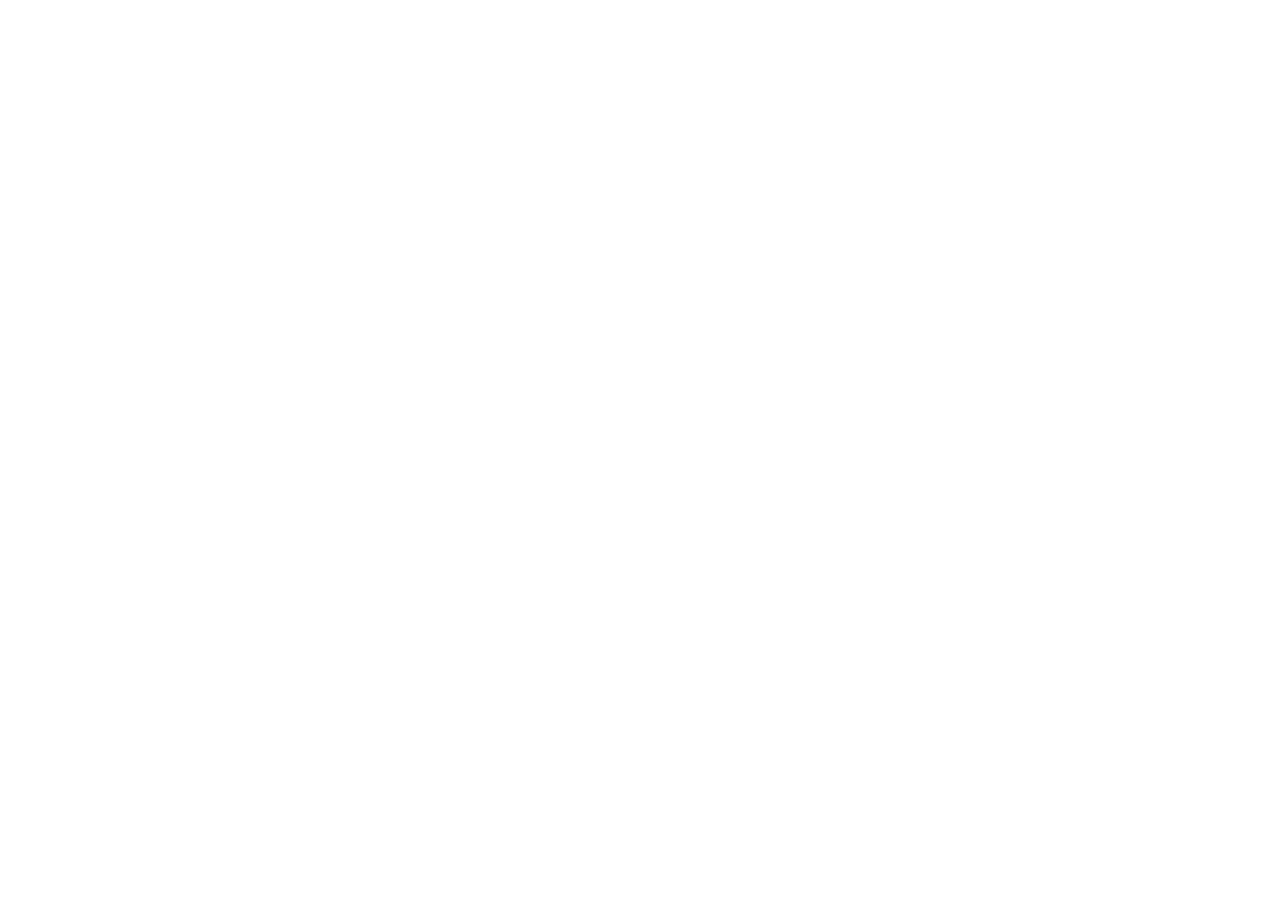
==== index.html @ 508100a7 "leader-board-css3" ====
<!DOCTYPE html>
<html lang="en">
<head>
    <meta charset="UTF-8">
    <meta http-equiv="X-UA-Compatible" content="IE=edge">
    <meta name="viewport" content="width=device-width, initial-scale=1.0">
    <title>Document</title>
</head>
<body>
    
</body>
</html>
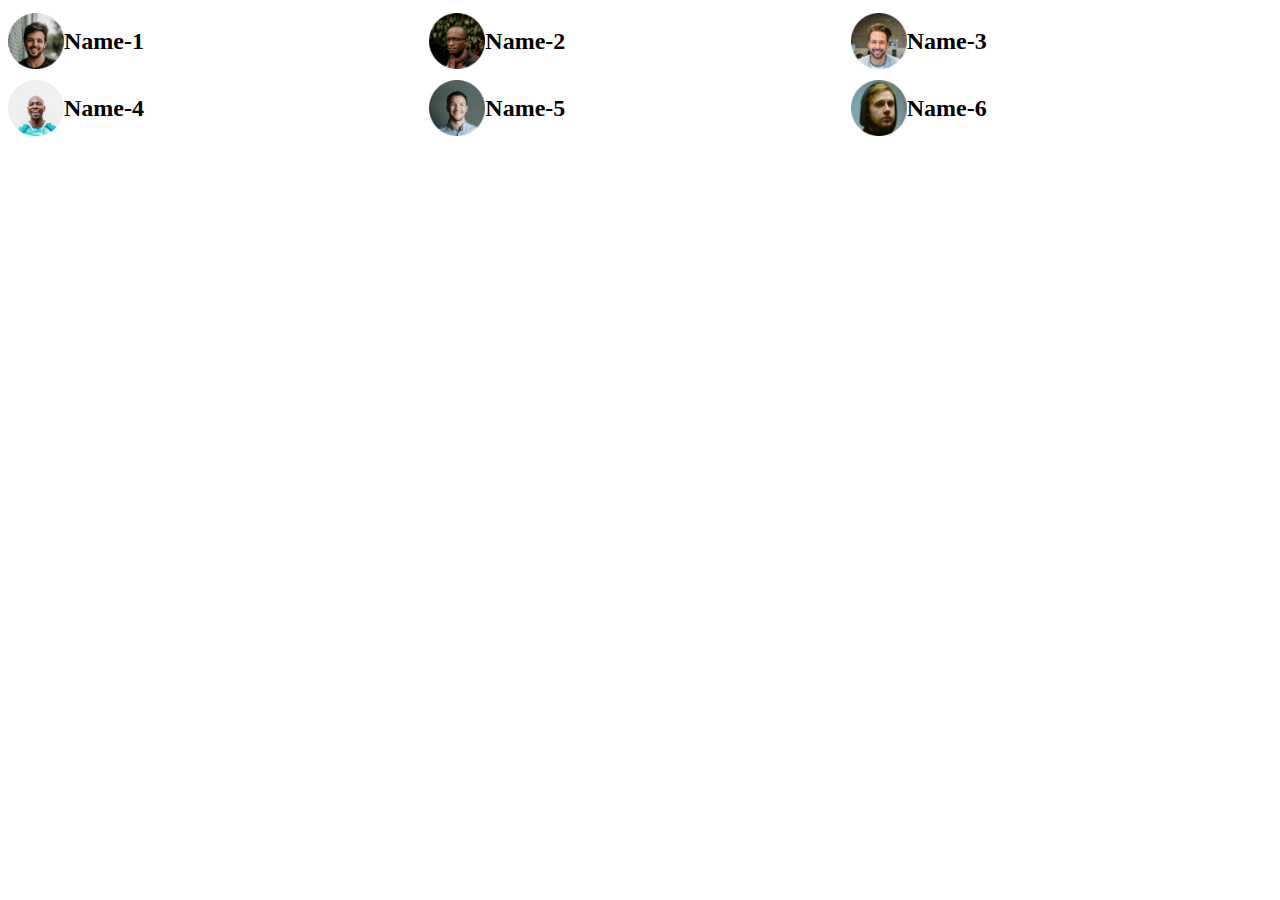
==== commit d55066b4: "c" ====
--- a/index.html
+++ b/index.html
@@ -4,9 +4,41 @@
     <meta charset="UTF-8">
     <meta http-equiv="X-UA-Compatible" content="IE=edge">
     <meta name="viewport" content="width=device-width, initial-scale=1.0">
-    <title>Document</title>
+    <title>Landing Page</title>
+    <link rel="stylesheet" href="style.css">
 </head>
 <body>
-    
+    <!-- Start Main Section -->
+    <section>
+        <div class="top-players">
+            <div class="players">
+                <div class="player">
+                    <img src="images/players/player-1.png" alt="">
+                    <h2>Name-1</h2>
+                </div>
+                <div class="player">
+                    <img src="images/players/player-2.png" alt="">
+                    <h2>Name-2</h2>
+                </div>
+                <div class="player">
+                    <img src="images/players/player-3.png" alt="">
+                    <h2>Name-3</h2>
+                </div>
+                <div class="player">
+                    <img src="images/players/player-4.png" alt="">
+                    <h2>Name-4</h2>
+                </div>
+                <div class="player">
+                    <img src="images/players/player-5.png" alt="">
+                    <h2>Name-5</h2>
+                </div>
+                <div class="player">
+                    <img src="images/players/player-6.png" alt="">
+                    <h2>Name-6</h2>
+                </div>
+            </div>
+        </div>
+    </section>
+    <!-- End Main Section -->
 </body>
 </html>--- a/style.css
+++ b/style.css
@@ -0,0 +1,12 @@
+.players{
+    display: grid;
+    grid-template-columns: repeat(3,1fr);
+}
+.player{
+    display: flex;
+    align-items: center;
+}
+.player img{
+    width: 56px;
+    height: 56px;
+}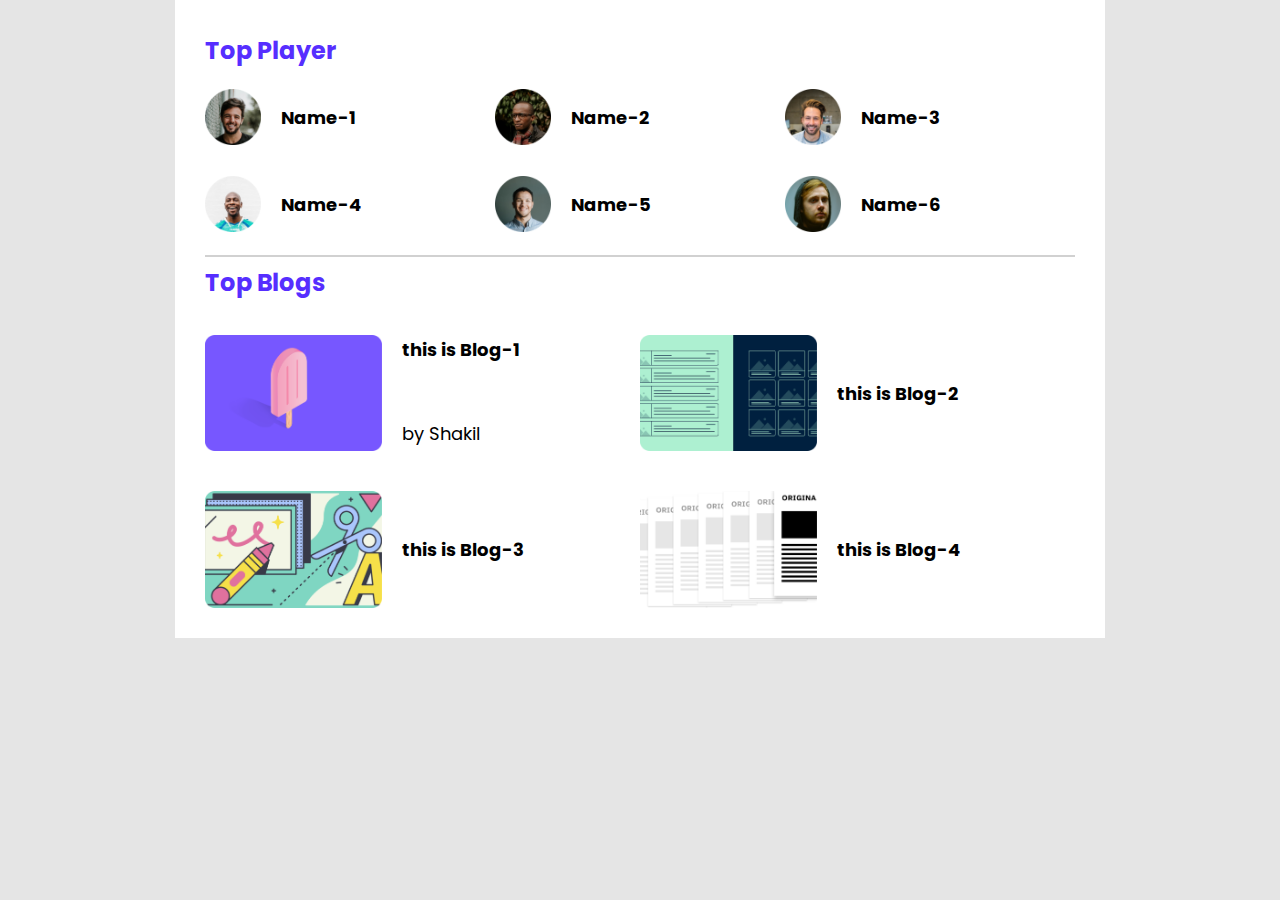
==== commit c6b8b1ae: "c" ====
--- a/index.html
+++ b/index.html
@@ -9,36 +9,66 @@
 </head>
 <body>
     <!-- Start Main Section -->
-    <section>
-        <div class="top-players">
-            <div class="players">
-                <div class="player">
-                    <img src="images/players/player-1.png" alt="">
-                    <h2>Name-1</h2>
-                </div>
-                <div class="player">
-                    <img src="images/players/player-2.png" alt="">
-                    <h2>Name-2</h2>
-                </div>
-                <div class="player">
-                    <img src="images/players/player-3.png" alt="">
-                    <h2>Name-3</h2>
-                </div>
-                <div class="player">
-                    <img src="images/players/player-4.png" alt="">
-                    <h2>Name-4</h2>
-                </div>
-                <div class="player">
-                    <img src="images/players/player-5.png" alt="">
-                    <h2>Name-5</h2>
-                </div>
-                <div class="player">
-                    <img src="images/players/player-6.png" alt="">
-                    <h2>Name-6</h2>
+    <main>
+        <section class="container">
+            <div class="top-players">
+                <h2 class="taitle">Top Player</h2>
+                <div class="players">
+                    <div class="player">
+                        <img src="images/players/player-1.png" alt="">
+                        <h2 class="t2">Name-1</h2>
+                    </div>
+                    <div class="player">
+                        <img src="images/players/player-2.png" alt="">
+                        <h2 class="t2">Name-2</h2>
+                    </div>
+                    <div class="player">
+                        <img src="images/players/player-3.png" alt="">
+                        <h2 class="t2">Name-3</h2>
+                    </div>
+                    <div class="player">
+                        <img src="images/players/player-4.png" alt="">
+                        <h2 class="t2">Name-4</h2>
+                    </div>
+                    <div class="player">
+                        <img src="images/players/player-5.png" alt="">
+                        <h2 class="t2">Name-5</h2>
+                    </div>
+                    <div class="player">
+                        <img src="images/players/player-6.png" alt="">
+                        <h2 class="t2">Name-6</h2>
+                    </div>
                 </div>
             </div>
-        </div>
-    </section>
+            <hr>
+            <div class="top-blogs">
+                <h2 class="taitle">Top Blogs</h2>
+                <div class="blogs">
+                    <div class="blog">
+                        <img src="images/blogs/blog-1.png" alt="">
+                        <div class="blog-info">
+                            <h2 class="t2">this is Blog-1</h2>
+                        <br>
+                        <p  class="t2">by <span>Shakil</span></p>
+                        </div>
+                    </div>
+                    <div class="blog">
+                        <img src="images/blogs/blog-2.png" alt="">
+                        <h2 class="t2">this is Blog-2</h2>
+                    </div>
+                    <div class="blog">
+                        <img src="images/blogs/blog-3.png" alt="">
+                        <h2 class="t2">this is Blog-3</h2>
+                    </div>
+                    <div class="blog">
+                        <img src="images/blogs/blog-4.png" alt="">
+                        <h2 class="t2">this is Blog-4</h2>
+                    </div>   
+                </div>
+            </div>
+            
+        </section>
+    </main>
     <!-- End Main Section -->
 </body>
 </html>--- a/style.css
+++ b/style.css
@@ -1,6 +1,32 @@
+@import url('https://fonts.googleapis.com/css2?family=Poppins:wght@500&display=swap');
+body{
+    font-family: 'Poppins', sans-serif;
+    background-color: #E5E5E5;
+    margin: 0;
+}
+main{
+    display: flex;
+    justify-content: center;
+}
+.taitle{
+    color: #562EFF;
+    font-size: 24px;
+    line-height: 36px;
+    margin-top: 3px;
+}
+.t2{
+    margin-left: 20px;
+    font-size: 18px;
+}
+.container{
+    background-color: #fff;
+    width: 870px;
+    padding: 30px;
+}
 .players{
     display: grid;
     grid-template-columns: repeat(3,1fr);
+    grid-row-gap: 30px;
 }
 .player{
     display: flex;
@@ -9,4 +35,23 @@
 .player img{
     width: 56px;
     height: 56px;
+}
+hr{
+    border: 1px solid #D1D1D1;
+}
+.top-players{
+    margin-bottom: 22px;
+}
+
+.blog img{
+    width: 177px;
+}
+.blogs{
+    display: grid;
+    grid-template-columns: repeat(2,1fr);
+    grid-row-gap: 26px;
+}
+.blog{
+    display: flex;
+    align-items: center;
 }